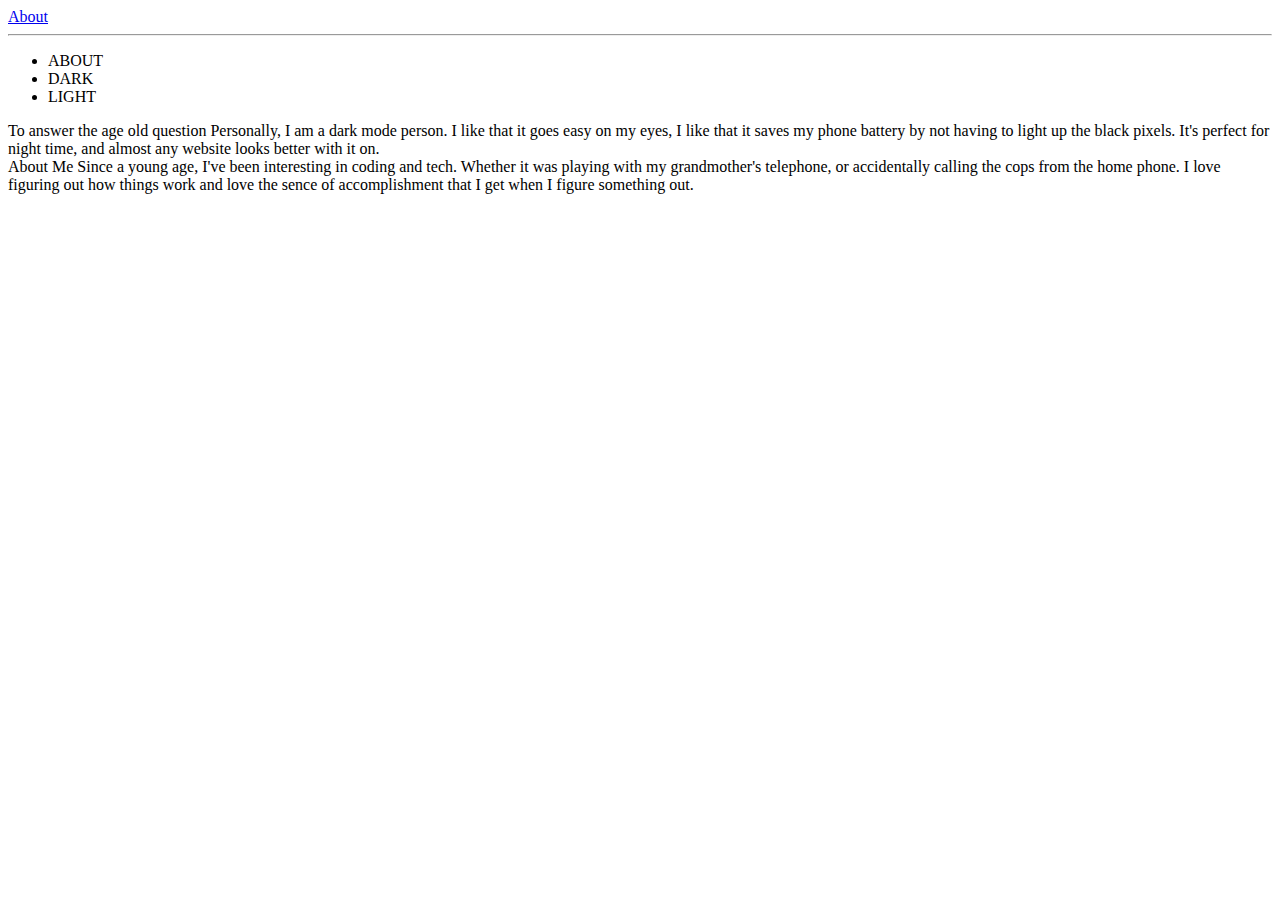
==== html/about.html @ 6577e6da "Rename about.html to html/about.html" ====
<!DOCTYPE html>
<html>

<head>
  <title>About</title>
  <!-- Hey there, just a warning that without CSS, this page will look pretty horrible and shouldn't be regarded as finished in any way for now. !-->
  <!-- DO NOT REMOVE THIS SCRIPT!!!!!!! IT IS REQUIRED TO CREATE TRUSTEDHTML FOR CORE FEATURES. !-->
  <script src="../cdn/js/sanitizer.js"></script>
  <meta name="viewport" content="width=device-width, initial-scale=1">
  <link rel="stylesheet" href="https://cdnjs.cloudflare.com/ajax/libs/font-awesome/6.5.2/css/all.min.css"
    integrity="sha512-SnH5WK+bZxgPHs44uWIX+LLJAJ9/2PkPKZ5QiAj6Ta86w+fsb2TkcmfRyVX3pBnMFcV7oQPJkl9QevSCWr3W6A=="
    crossorigin="anonymous" referrerpolicy="no-referrer" />
  <script src="../cdn/js/jQuery.js"></script>
  <script src="../cdn/js/csschecker.js"></script>
  <script src="../cdn/js/errorReporting.js"></script>
  <script src="../cdn/js/nav.js"></script>
  <link rel="icon" type="image/x-icon" href="../cdn/images/favicon.ico">

  <link rel="stylesheet" href="../cdn/css/NewAstro.css">
  <link rel="stylesheet" href="../cdn/css/about.css">

  <script src="../cdn/js/scroll.js"></script>
</head>

<body>
  <div class="top-nav scrollanim">
    <div class="top-nav-in">
      <div class="area-title">
        <a class="nolink noselect at-link" href="./about.html">
          <span class="noselect bfont nil-text">About</span>
        </a>
      </div>
      <hr>
      <div class="nav">
        <ul class="nav navin nobullet noselect">
          <li class="nav nav-item nobullet">
            <a class="ni-link noselect nolink">
              <span class="bfont ni-text">ABOUT</span>
            </a>
          </li>
          <li class="nav nav-item nobullet">
            <a class="ni-link noselect nolink">
              <span class="bfont ni-text">DARK</span>
            </a>
          </li>
          <li class="nav nav-item nobullet">
            <a class="ni-link noselect nolink">
              <span class="bfont ni-text">LIGHT</span>
            </a>
          </li>
        </ul>
      </div>
    </div>
    <div class="btm-gradient"></div>
  </div>
  <div class="about widget">
    <div class="about-sec">
      <span class="bfont hrem">
        To answer the age old question
      </span>
      <span class="bfont">
        Personally, I am a dark mode person. I like that it goes easy on my eyes, I like that it saves my phone battery by not having to light up the black pixels. It's perfect for night time, and almost any website looks better with it on.
      </span>
    </div>
  </div>
  <div class="about widget">
    <div class="about-sec">
      <span class="bfont hrem">
        About Me
      </span>
      <span class="bfont">
        Since a young age, I've been interesting in coding and tech. Whether it was playing with my grandmother's telephone, or accidentally calling the cops from the home phone. I love figuring out how things work and love the sence of accomplishment that I get when I figure something out.
      </span>
    </div>
  </div>
</body>

</html>
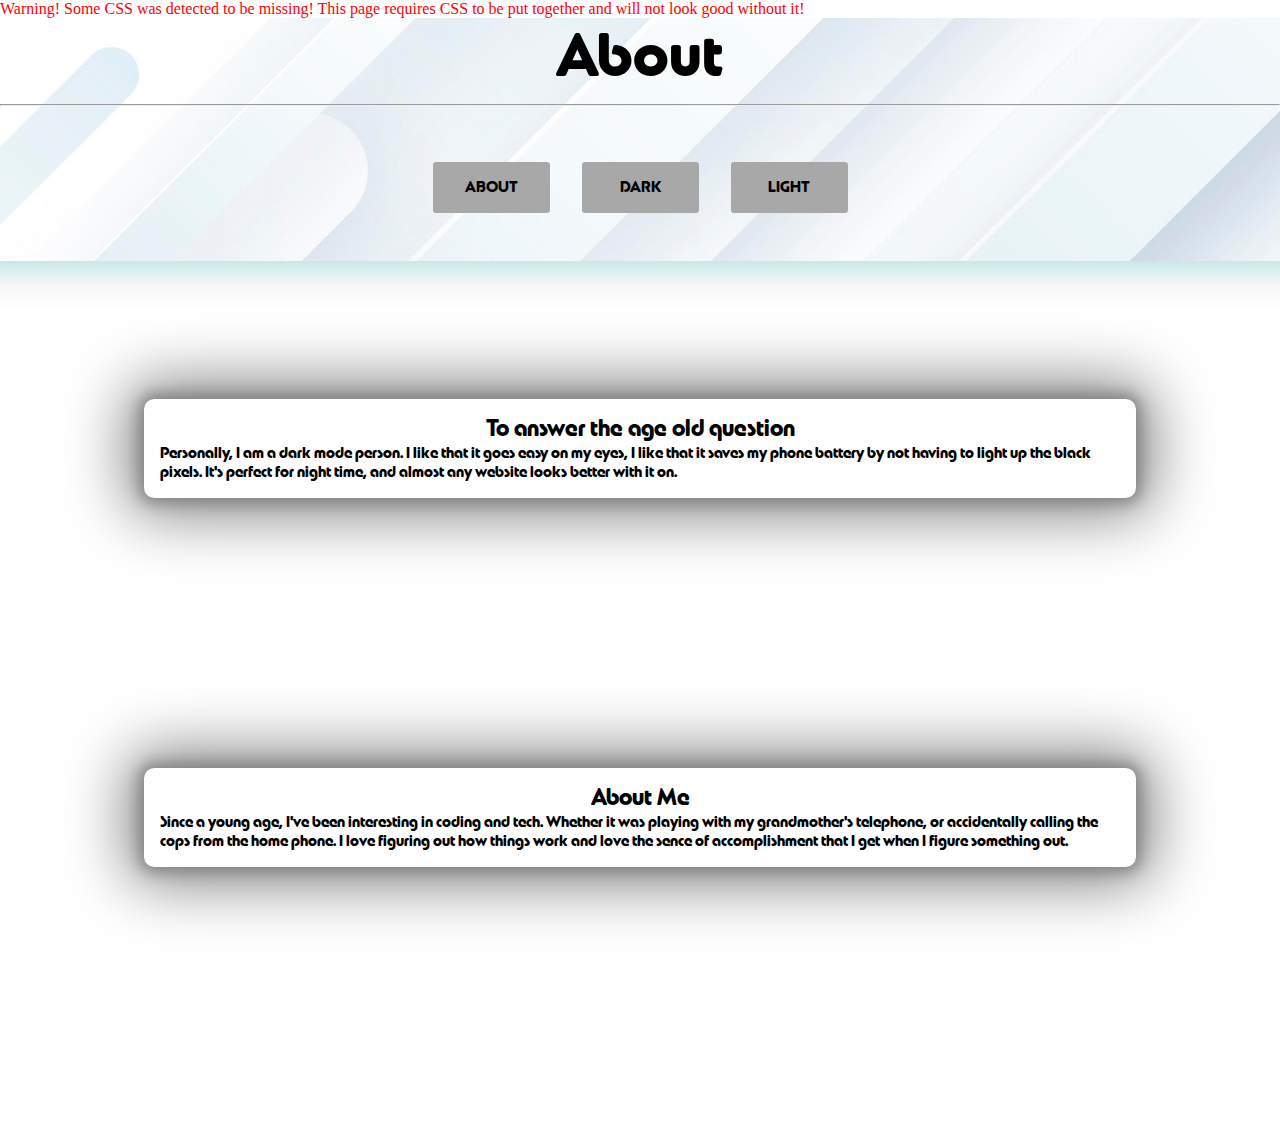
==== commit 5b0e3249: "added the stuff from replit" ====
--- a/html/about.html
+++ b/html/about.html
@@ -75,4 +75,4 @@
   </div>
 </body>
 
-</html>
+</html>--- a/cdn/css/NewAstro.css
+++ b/cdn/css/NewAstro.css
@@ -0,0 +1,53 @@
+/* Non-Soft */
+@font-face {
+    font-family: 'New Astro';
+    font-weight: 100;
+    src: url('../font/New Astro/Thin.woff2');
+}
+@font-face {
+    font-family: 'New Astro';
+    font-weight: 300;
+    src: url('../font/New Astro/Light.woff2');
+}
+@font-face {
+    font-family: 'New Astro';
+    font-weight: 400;
+    src: url('../font/New Astro/New Astro.woff2');
+}
+@font-face {
+    font-family: 'New Astro';
+    font-weight: 500;
+    src: url('../font/New Astro/Medium.woff2');
+}
+@font-face {
+    font-family: 'New Astro';
+    font-weight: 600;
+    src: url('../font/New Astro/SemiBold.woff2');
+}
+
+/* Soft */
+@font-face {
+    font-family: 'New Astro Soft';
+    font-weight: 100;
+    src: url('../font/New Astro/Soft Light.woff2');
+}
+@font-face {
+    font-family: 'New Astro Soft';
+    font-weight: 300;
+    src: url('../font/New Astro/Soft Thin.woff2');
+}
+@font-face {
+    font-family: 'New Astro Soft';
+    font-weight: 400;
+    src: url('../font/New Astro/New Astro Soft.woff2');
+}
+@font-face {
+    font-family: 'New Astro Soft';
+    font-weight: 500;
+    src: url('../font/New Astro/Soft Medium.woff2');
+}
+@font-face {
+    font-family: 'New Astro Soft';
+    font-weight: 600;
+    src: url('../font/New Astro/Soft SemiBold.woff2');
+}--- a/cdn/css/about.css
+++ b/cdn/css/about.css
@@ -0,0 +1,262 @@
+@media (prefers-color-scheme: light) {
+    /* base */
+    body {
+        background-color: white;
+        color: black;
+        margin: 0;
+    }
+    .bfont {
+        font-family: 'New Astro Soft', sans-serif;
+    }
+    .noselect {
+        user-select: none;
+    }
+    .top-nav-in {
+        background-image: url('../images/lbg.jpg');
+        background-size: cover;
+    }
+    .nolink {
+        text-decoration: none;
+    }
+    a:visited {
+        color: inherit
+    }
+    a {
+        color: black;
+    }
+    .nobullet {
+        list-style-type: none;
+        list-style: none;
+    }
+
+    /* non */
+    .top-nav {
+        background-color: #e8e8e8;
+    }
+    .area-title {
+        display: flex;
+        vertical-align: middle;
+    }
+    .at-link {
+        margin: auto;
+    }
+    .at-link > span {
+        font-size: 4rem;
+    }
+    .navin, .nav-item {
+        margin: 0;
+        padding: 0;
+    }
+    .nav-item {
+        padding: 1rem;
+        background-color: #a8a8a8;
+        border-radius: 0.2rem;
+        min-width: 85px;
+        max-width: 85px;
+        text-align: center;
+        justify-content: center;
+        vertical-align: middle;
+        cursor: pointer;
+        display: flex;
+        margin: 0 1rem 0 1rem;
+        transition: 0.5s;
+    }
+    .navin {
+        display: flex;
+        justify-content: center;
+        padding: 3rem;
+    }
+
+    /* VFX */
+    .btm-gradient {
+        min-height: 3rem;
+        max-height: 3rem;
+        background-image: linear-gradient(to bottom, rgba(200,232,232,3) 0%,rgb(255, 255, 255,0.65) 50%,rgb(255, 255, 255,1) 100%);
+    }
+    .nil-text:hover {
+        letter-spacing: 1rem;
+        margin-left: 1rem;
+        transition: 0.5s;
+    }
+    .nil-text {
+        transition: 0.5s;
+    }
+    .nav-item:hover .ni-text {
+        letter-spacing: 0.5rem;
+        margin-left: 0.5rem;
+        transition: 0.5s;
+    }
+    .ni-text {
+        transition: 0.5s;
+    }
+    .nav-item:hover {
+        box-shadow: 0 0 50px 1px black;
+        transition: 0.5s;
+        border-radius: 8px;
+    }
+    .hrem {
+        font-size: 1.5rem;
+        text-align: center;
+    }
+    .widget {
+        margin-top: 10vh;
+        box-shadow: 0 0 1rem 0.25rem gray
+    }
+    .about {
+        /*margin-top: 30vh;*/
+        margin-bottom: 30vh;
+        display: flex;
+        justify-content: center;
+        border-radius: 10px;
+        margin-left: auto;
+        margin-right: auto;
+        max-width: fit-content;
+    }
+    .about-sec {
+        max-height: fit-content;
+        max-width: 75vw;
+        display: flex;
+        justify-content: inherit;
+        border-radius: 10px;
+        box-shadow: 0 0 4rem 1rem gray;
+        align-items: center;
+        padding: 1rem;
+        flex-wrap: wrap;
+    }
+}
+
+@media (prefers-color-scheme: dark) {
+    /* base */
+    body {
+        background-color: black;
+        color: white;
+        margin: 0;
+    }
+
+    .bfont {
+        font-family: 'New Astro Soft', sans-serif;
+    }
+
+    .noselect {
+        user-select: none;
+    }
+
+    .nolink {
+        text-decoration: none;
+    }
+
+    a:visited {
+        color: inherit
+    }
+
+    a {
+        color: white;
+    }
+
+    .nobullet {
+        list-style-type: none;
+        list-style: none;
+    }
+
+    /* non */
+    .top-nav-in {
+        background-color: #171717;
+        background-image: url(../images/dbg.png)
+    }
+
+    .area-title {
+        display: flex;
+        vertical-align: middle;
+    }
+
+    .at-link {
+        margin: auto;
+    }
+
+    .at-link>span {
+        font-size: 4rem;
+    }
+
+    .navin,
+    .nav-item {
+        margin: 0;
+        padding: 0;
+    }
+
+    .nav-item {
+        padding: 1rem;
+        background-color: #575757;
+        border-radius: 0.2rem;
+        min-width: 85px;
+        max-width: 85px;
+        text-align: center;
+        justify-content: center;
+        vertical-align: middle;
+        cursor: pointer;
+        display: flex;
+        margin: 0 1rem 0 1rem;
+        transition: 0.5s;
+    }
+
+    .navin {
+        display: flex;
+        justify-content: center;
+        padding: 3rem;
+    }
+
+    .btm-gradient {
+        min-height: 3rem;
+        max-height: 3rem;
+        background-image: linear-gradient(to bottom, rgba(0,0,0,0) 0%,rgba(0,0,0,0.65) 50%,rgba(0,0,0,0.65) 100%);
+        transform: translateY(-40px);
+    }
+
+    .nil-text:hover {
+        letter-spacing: 1rem;
+        margin-left: 1rem;
+        transition: 0.5s;
+    }
+
+    .nil-text {
+        transition: 0.5s;
+    }
+
+    .nav-item:hover .ni-text {
+        letter-spacing: 0.5rem;
+        margin-left: 0.5rem;
+        transition: 0.5s;
+    }
+
+    .ni-text {
+        transition: 0.5s;
+    }
+
+    .nav-item:hover {
+        box-shadow: 0 0 50px 1px white;
+        transition: 0.5s;
+        border-radius: 8px;
+    }
+    .about {
+        /*margin-top: 30vh;*/
+        margin-bottom: 30vh;
+        margin-top: 10vh;
+        display: flex;
+        justify-content: center;
+        border-radius: 10px;
+        margin-left: auto;
+        margin-right: auto;
+        max-width: fit-content;
+        flex-wrap: wrap;
+    }
+    .about-sec {
+        max-height: fit-content;
+        max-width: 75vw;
+        display: flex;
+        justify-content: inherit;
+        border-radius: 10px;
+        box-shadow: 0 0 4rem 1rem gray;
+        align-items: center;
+        padding: 1rem;
+        flex-wrap: wrap;
+    }
+}